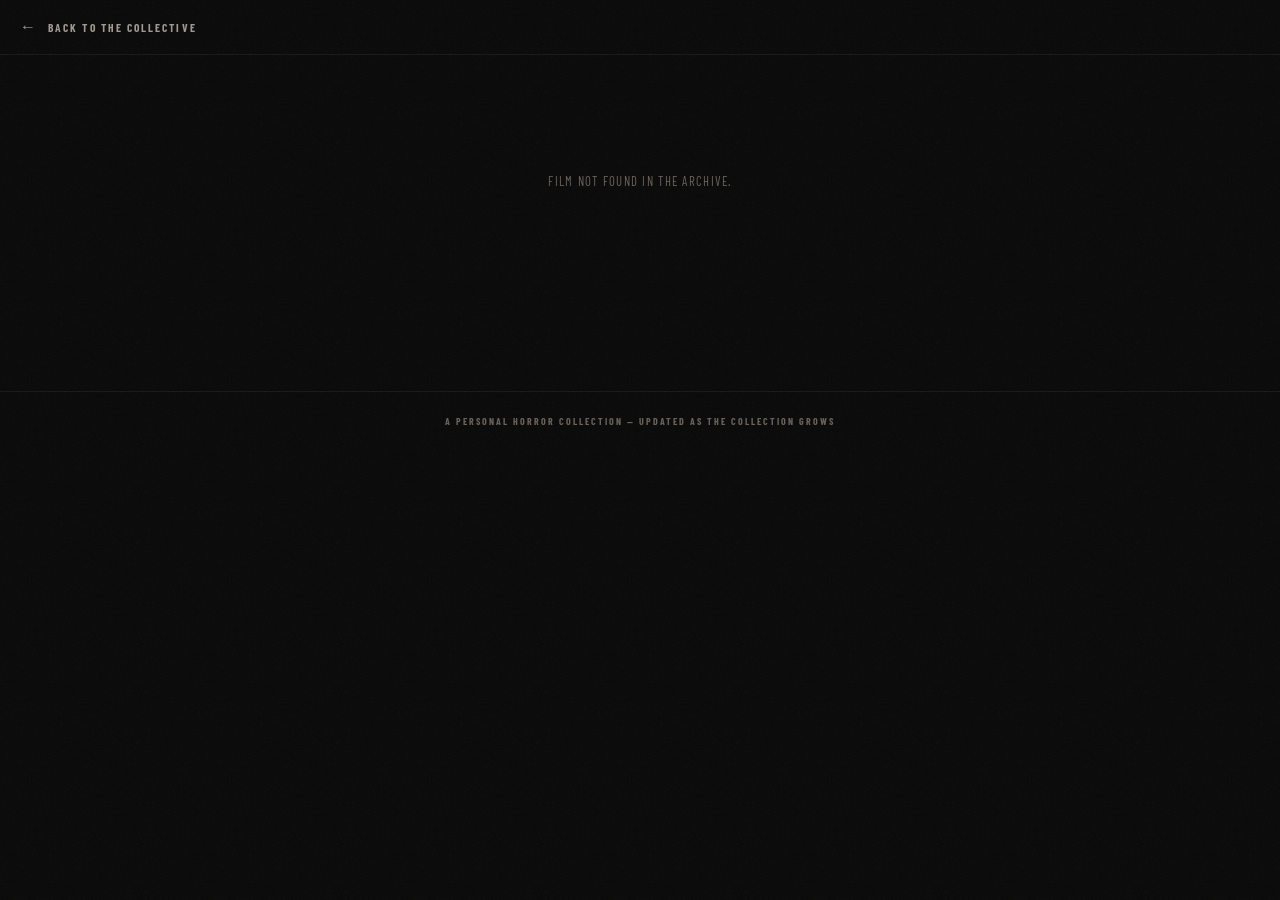
==== movie.html @ ca42c44a "Add GitHub sync so admin edits are visible to all visitors - New js/sync.js: fetchRemoteMovies() loa" ====
<!DOCTYPE html>
<html lang="en">
<head>
  <meta charset="UTF-8">
  <meta name="viewport" content="width=device-width, initial-scale=1.0">
  <title>Film — The Obscure Collective</title>

  <link rel="preconnect" href="https://fonts.googleapis.com">
  <link rel="preconnect" href="https://fonts.gstatic.com" crossorigin>
  <link href="https://fonts.googleapis.com/css2?family=Cinzel+Decorative:wght@400;700&family=Cinzel:wght@400;600;700&family=Crimson+Text:ital,wght@0,400;0,600;1,400&display=swap" rel="stylesheet">

  <link rel="stylesheet" href="css/style.css">
</head>
<body>

  <!-- ══════════════════════════════════════════════
       BACK NAVIGATION
  ══════════════════════════════════════════════ -->
  <nav>
    <a href="index.html" class="back-btn" id="back-btn">Back to the Collective</a>
  </nav>

  <!-- ══════════════════════════════════════════════
       HERO — poster + movie info panel
       (populated by detail.js)
  ══════════════════════════════════════════════ -->
  <section class="detail-hero" id="detail-hero">
    <!-- Injected by detail.js -->
  </section>

  <!-- ══════════════════════════════════════════════
       BODY — synopsis + review
       (populated by detail.js)
  ══════════════════════════════════════════════ -->
  <section class="detail-body" id="detail-body">
    <!-- Injected by detail.js -->
  </section>

  <!-- ══════════════════════════════════════════════
       FOOTER
  ══════════════════════════════════════════════ -->
  <footer class="site-footer">
    <p>A personal horror collection — updated as the collection grows</p>
  </footer>

  <!-- ══════════════════════════════════════════════
       MODAL: ADD / EDIT FILM (shared with index)
  ══════════════════════════════════════════════ -->
  <div class="modal-overlay modal-overlay--large" id="film-modal" hidden role="dialog" aria-modal="true" aria-labelledby="film-modal-title">
    <div class="modal modal--large">
      <button class="modal-close" id="film-modal-close" aria-label="Close">✕</button>
      <h2 class="modal-title" id="film-modal-title">Edit Film</h2>

      <form id="film-form" novalidate>
        <input type="hidden" id="film-id">

        <div class="form-section">
          <p class="form-section-label">Status</p>
          <div class="radio-group">
            <label class="radio-label"><input type="radio" name="status" value="watched" checked> Already Seen</label>
            <label class="radio-label"><input type="radio" name="status" value="watchlist"> Want to Watch</label>
          </div>
        </div>

        <div class="form-grid-2">
          <div class="form-field form-field--span2">
            <label class="form-label" for="film-title">Title <span class="required">*</span></label>
            <input class="form-input" type="text" id="film-title" placeholder="e.g. The Wicker Man" required>
          </div>
          <div class="form-field">
            <label class="form-label" for="film-year">Year <span class="required">*</span></label>
            <input class="form-input" type="number" id="film-year" placeholder="1973" min="1888" max="2099" required>
          </div>
          <div class="form-field form-field--span2">
            <label class="form-label" for="film-director">Director</label>
            <input class="form-input" type="text" id="film-director" placeholder="e.g. Robin Hardy">
          </div>
        </div>

        <div class="form-section">
          <p class="form-section-label">Genre <span class="required">*</span></p>
          <div class="checkbox-group">
            <label class="checkbox-label"><input type="checkbox" name="genre" value="Cults"> Cults</label>
            <label class="checkbox-label"><input type="checkbox" name="genre" value="Voodoo"> Voodoo</label>
            <label class="checkbox-label"><input type="checkbox" name="genre" value="Supernatural"> Supernatural</label>
            <label class="checkbox-label"><input type="checkbox" name="genre" value="Psychological"> Psychological</label>
            <label class="checkbox-label"><input type="checkbox" name="genre" value="Slasher"> Slasher</label>
            <label class="checkbox-label"><input type="checkbox" name="genre" value="Folk"> Folk</label>
            <label class="checkbox-label"><input type="checkbox" name="genre" value="Series"> Series</label>
          </div>
        </div>

        <div class="form-section" id="rating-section">
          <p class="form-section-label">My Rating</p>
          <div class="rating-input-row">
            <input class="rating-slider" type="range" id="film-rating" min="1" max="10" value="7" step="0.5">
            <span class="rating-value" id="rating-display">7 / 10</span>
          </div>
        </div>

        <div class="form-section">
          <p class="form-section-label">Overview</p>
          <textarea class="form-input form-textarea" id="film-overview" placeholder="Paste the movie synopsis or description…" rows="3"></textarea>
        </div>

        <div class="form-section">
          <p class="form-section-label">Poster URL</p>
          <p class="form-hint">Go to themoviedb.org → find the film → right-click the poster → Copy Image Address</p>
          <input class="form-input" type="url" id="film-poster" placeholder="https://image.tmdb.org/t/p/w500/…">
          <div class="poster-preview-wrap" id="poster-preview-wrap" hidden>
            <img id="poster-preview" src="" alt="Poster preview">
          </div>
        </div>

        <div class="form-section">
          <p class="form-section-label">Where to Watch</p>
          <div class="checkbox-group">
            <label class="checkbox-label"><input type="checkbox" name="streaming" value="Netflix"> Netflix</label>
            <label class="checkbox-label"><input type="checkbox" name="streaming" value="Shudder"> Shudder</label>
            <label class="checkbox-label"><input type="checkbox" name="streaming" value="Tubi"> Tubi</label>
            <label class="checkbox-label"><input type="checkbox" name="streaming" value="Prime"> Prime</label>
            <label class="checkbox-label"><input type="checkbox" name="streaming" value="Hulu"> Hulu</label>
            <label class="checkbox-label"><input type="checkbox" name="streaming" value="Peacock"> Peacock</label>
            <label class="checkbox-label"><input type="checkbox" name="streaming" value="Max"> Max</label>
            <label class="checkbox-label"><input type="checkbox" name="streaming" value="Kanopy"> Kanopy</label>
            <label class="checkbox-label"><input type="checkbox" name="streaming" value="Mubi"> Mubi</label>
          </div>
        </div>

        <p class="form-error" id="film-error" hidden></p>

        <div class="form-actions">
          <button type="button" class="btn-secondary" id="film-cancel">CANCEL</button>
          <button type="submit" class="btn-primary" id="film-submit">SAVE CHANGES</button>
        </div>
      </form>
    </div>
  </div>

  <!-- Scripts: order matters -->
  <script src="js/movies.js"></script>
  <script src="js/data.js"></script>
  <script src="js/sync.js"></script>
  <script src="js/film-form.js"></script>
  <script src="js/detail.js"></script>

</body>
</html>
---- css/style.css ----
/* =====================================================
   THE HORROR ARCHIVE — Poster / Print Aesthetic
   ===================================================== */

/* ─── Google Fonts ─────────────────────────────────── */
@import url('https://fonts.googleapis.com/css2?family=Barlow+Condensed:ital,wght@0,400;0,600;0,700;0,800;1,400&display=swap');

/* ─── CSS Custom Properties ────────────────────────── */
:root {
  --bg-primary:     #080808;
  --bg-secondary:   #0f0f0f;
  --bg-card:        #101010;

  --red:            #c9150e;
  --red-bright:     #e31a12;
  --red-dim:        #6b0b07;
  --red-ghost:      rgba(201, 21, 14, 0.12);

  --text-primary:   #f0e5d8;
  --text-secondary: #a09890;
  --text-dim:       #6a6058;

  --rule:           rgba(201, 21, 14, 0.35);
  --rule-subtle:    rgba(255, 255, 255, 0.06);

  --gold:           #c9a84c;
  --gold-dim:       #332a10;

  --font-display:   'Barlow Condensed', 'Arial Narrow', sans-serif;
  --font-ui:        'Barlow Condensed', 'Arial Narrow', sans-serif;
  --font-body:      'Barlow Condensed', 'Arial Narrow', sans-serif;

  --radius:         2px;
  --shadow-card:    0 2px 16px rgba(0, 0, 0, 0.8);
  --shadow-hover:   0 0 0 1px var(--red), 0 8px 32px rgba(201, 21, 14, 0.3), 0 4px 12px rgba(0,0,0,0.9);
}

/* ─── Reset & Base ──────────────────────────────────── */
*, *::before, *::after {
  box-sizing: border-box;
  margin: 0;
  padding: 0;
}

html {
  scroll-behavior: smooth;
  overflow-x: clip; /* prevents page H-scroll without creating a scroll container */
}

body {
  background-color: var(--bg-primary);
  color: var(--text-primary);
  font-family: var(--font-body);
  font-size: 17px;
  line-height: 1.6;
  min-height: 100vh;
}

/* Heavy grain overlay — the key to the poster texture */
body::after {
  content: '';
  position: fixed;
  inset: 0;
  pointer-events: none;
  z-index: 9999;
  opacity: 0.055;
  background-image: url("data:image/svg+xml,%3Csvg xmlns='http://www.w3.org/2000/svg' width='300' height='300'%3E%3Cfilter id='n'%3E%3CfeTurbulence type='fractalNoise' baseFrequency='0.75' numOctaves='4' stitchTiles='stitch'/%3E%3C/filter%3E%3Crect width='300' height='300' filter='url(%23n)'/%3E%3C/svg%3E");
  background-size: 200px 200px;
}

/* Protect hidden attribute from display overrides */
[hidden] { display: none !important; }

a  { color: inherit; text-decoration: none; }
button { font-family: inherit; cursor: pointer; border: none; background: none; }
img { display: block; max-width: 100%; }

/* ─── Scrollbar ─────────────────────────────────────── */
::-webkit-scrollbar       { width: 6px; }
::-webkit-scrollbar-track { background: #000; }
::-webkit-scrollbar-thumb { background: var(--red-dim); border-radius: 0; }
::-webkit-scrollbar-thumb:hover { background: var(--red); }

/* =====================================================
   HEADER — full poster treatment
   ===================================================== */

.site-header {
  position: relative;
  padding: 0;
  background: #000;
  overflow: hidden;
}

/* Red vignette glow behind the title */
.site-header::before {
  content: '';
  position: absolute;
  inset: 0;
  background: radial-gradient(ellipse 70% 80% at 50% 50%, rgba(201,21,14,0.18) 0%, transparent 70%);
  pointer-events: none;
}

/* Top strip */
.header-top-strip {
  display: flex;
  justify-content: flex-end;
  align-items: center;
  padding: 10px 24px;
  border-bottom: 1px solid var(--rule-subtle);
}

.header-top-strip span {
  font-family: var(--font-ui);
  font-size: 0.65rem;
  font-weight: 700;
  letter-spacing: 0.22em;
  text-transform: uppercase;
  color: var(--text-secondary);
}

/* Centre only the middle span */
.header-top-strip span:nth-child(2) {
  text-align: center;
  justify-self: center;
}

/* The big title block */
.header-title-block {
  position: relative;
  z-index: 1;
  text-align: center;
  padding: 32px 24px 32px;
  border-top: 2px solid var(--red);
  border-bottom: 2px solid var(--red);
  margin: 0;
}

.site-title {
  font-family: var(--font-display);
  font-size: clamp(4.5rem, 16vw, 12rem);
  font-weight: 800;
  text-transform: uppercase;
  line-height: 0.9;
  letter-spacing: 0.12em;
  color: var(--red);
  /* Slight print texture on the text */
  text-shadow:
    2px 2px 0 rgba(0,0,0,0.5),
    -1px -1px 0 rgba(201,21,14,0.3);
  /* Pull the letters tighter */
  font-stretch: condensed;
  padding: 0;
}

/* Bottom strip */
.header-bottom-strip {
  display: flex;
  justify-content: space-between;
  align-items: center;
  padding: 9px 24px;
  border-top: 1px solid var(--rule-subtle);
}

.header-bottom-strip .tagline {
  font-family: var(--font-ui);
  font-size: 0.72rem;
  font-weight: 400;
  letter-spacing: 0.18em;
  text-transform: uppercase;
  color: var(--text-secondary);
  font-style: normal;
  flex: 1;
  text-align: center;
}

.header-bottom-strip .stat {
  font-family: var(--font-ui);
  font-size: 0.65rem;
  font-weight: 700;
  letter-spacing: 0.16em;
  text-transform: uppercase;
  color: var(--text-dim);
}

/* =====================================================
   CONTROLS — sticky filter bar
   ===================================================== */

.controls-wrapper {
  position: sticky;
  top: 0;
  z-index: 100;
  background: rgba(8, 8, 8, 0.97);
  backdrop-filter: blur(6px);
  border-bottom: 1px solid var(--rule-subtle);
}

.controls {
  max-width: 1400px;
  margin: 0 auto;
  padding: 10px 20px;
  display: flex;
  flex-direction: column;
  gap: 8px;
}

/* Search */
.search-bar {
  flex-shrink: 0;
}

.search-bar input {
  width: 180px;
  background: var(--bg-secondary);
  border: 1px solid rgba(255,255,255,0.1);
  border-radius: var(--radius);
  color: var(--text-primary);
  font-family: var(--font-ui);
  font-size: 0.72rem;
  font-weight: 600;
  letter-spacing: 0.08em;
  padding: 5px 12px;
  outline: none;
  transition: border-color 0.15s;
}

.search-bar input::placeholder {
  color: var(--text-dim);
  font-weight: 400;
}

.search-bar input:focus {
  border-color: var(--red);
}

/* Filters row — genre buttons + add film button */
.filters-row {
  display: flex;
  align-items: center;
  gap: 10px;
}

/* Genre filter buttons */
.filters {
  display: flex;
  flex-wrap: wrap;
  gap: 6px;
  flex: 1;
  align-items: center;
}

.filter-btn {
  font-family: var(--font-ui);
  font-size: 0.72rem;
  font-weight: 700;
  letter-spacing: 0.15em;
  text-transform: uppercase;
  color: var(--text-secondary);
  background: transparent;
  border: 1px solid rgba(255,255,255,0.1);
  border-radius: var(--radius);
  padding: 5px 12px;
  transition: all 0.12s ease;
}

.filter-btn:hover {
  color: var(--text-primary);
  border-color: var(--red);
}

.filter-btn.active {
  color: #000;
  background: var(--red);
  border-color: var(--red);
}

/* Status toggles */
.status-toggles {
  display: flex;
  gap: 4px;
}

.status-btn {
  font-family: var(--font-ui);
  font-size: 0.72rem;
  font-weight: 700;
  letter-spacing: 0.15em;
  text-transform: uppercase;
  color: var(--text-dim);
  background: transparent;
  border: 1px solid transparent;
  border-radius: var(--radius);
  padding: 5px 12px;
  transition: all 0.12s ease;
}

.status-btn:hover {
  color: var(--text-secondary);
}

.status-btn.active {
  color: var(--red);
  border-color: var(--red-dim);
  background: var(--red-ghost);
}

/* Stats */
.collection-stats {
  max-width: 1400px;
  margin: 0 auto;
  padding: 10px 20px 0;
  font-family: var(--font-ui);
  font-size: 0.68rem;
  font-weight: 700;
  letter-spacing: 0.2em;
  text-transform: uppercase;
  color: var(--text-dim);
}

/* =====================================================
   MOVIE GRID
   ===================================================== */

.main-content {
  max-width: 1400px;
  margin: 0 auto;
  padding: 20px 20px 80px;
}

.movie-grid {
  display: grid;
  grid-template-columns: repeat(auto-fill, minmax(220px, 1fr));
  gap: 16px;
}

/* ─── Movie Card ────────────────────────────────────── */
.movie-card {
  position: relative;
  display: block;
  background: var(--bg-card);
  aspect-ratio: 2 / 3;
  border-radius: var(--radius);
  overflow: hidden;
  box-shadow: var(--shadow-card);
  border: 1px solid rgba(255,255,255,0.05);
  /* Red top accent bar */
  border-top: 2px solid var(--red-dim);
  transition: transform 0.18s ease, box-shadow 0.18s ease, border-top-color 0.18s ease;
}

.movie-card:hover {
  transform: translateY(-4px);
  box-shadow: var(--shadow-hover);
  border-top-color: var(--red-bright);
  z-index: 2;
}

.movie-card[data-status="watchlist"] {
  opacity: 0.7;
  border-top-color: rgba(255,255,255,0.1);
}

.movie-card[data-status="watchlist"]:hover {
  opacity: 1;
  border-top-color: var(--red);
}

/* Poster */
.movie-poster {
  width: 100%;
  height: 100%;
  object-fit: cover;
  display: block;
  transition: transform 0.28s ease;
}

.movie-card:hover .movie-poster {
  transform: scale(1.05);
}

/* Placeholder */
.poster-placeholder {
  width: 100%;
  height: 100%;
  display: flex;
  flex-direction: column;
  align-items: center;
  justify-content: center;
  background: #0d0d0d;
  padding: 16px;
  text-align: center;
  gap: 10px;
}

.poster-placeholder svg { opacity: 0.15; }

.poster-placeholder span {
  font-family: var(--font-ui);
  font-size: 0.65rem;
  font-weight: 600;
  letter-spacing: 0.08em;
  text-transform: uppercase;
  color: var(--text-dim);
  line-height: 1.4;
}

/* Badges */
.card-badges {
  position: absolute;
  top: 0;
  left: 0;
  right: 0;
  display: flex;
  justify-content: space-between;
  align-items: flex-start;
  padding: 6px;
  z-index: 2;
}

.genre-badge {
  font-family: var(--font-ui);
  font-size: 0.7rem;
  font-weight: 800;
  letter-spacing: 0.14em;
  text-transform: uppercase;
  color: var(--text-primary);
  background: rgba(0,0,0,0.8);
  border-left: 2px solid var(--red);
  padding: 3px 6px 3px 5px;
  backdrop-filter: blur(4px);
}

.status-badge {
  font-family: var(--font-ui);
  font-size: 0.7rem;
  font-weight: 800;
  letter-spacing: 0.1em;
  text-transform: uppercase;
  padding: 3px 6px;
  border-radius: var(--radius);
}

.status-badge.watched {
  color: var(--gold);
  background: rgba(0,0,0,0.8);
}

.status-badge.watchlist {
  color: #6a88a0;
  background: rgba(0,0,0,0.8);
}

/* Bottom info bar */
.card-info {
  position: absolute;
  bottom: 0;
  left: 0;
  right: 0;
  background: linear-gradient(0deg, rgba(0,0,0,0.97) 0%, rgba(0,0,0,0.75) 55%, transparent 100%);
  padding: 28px 8px 8px;
  z-index: 2;
}

.card-meta-top {
  display: flex;
  align-items: flex-start;
  justify-content: space-between;
  gap: 6px;
  margin-bottom: 4px;
}

.card-rating {
  font-family: var(--font-ui);
  font-size: 1.2rem;
  font-weight: 800;
  color: #fff;
  line-height: 1;
  white-space: nowrap;
  flex-shrink: 0;
}

.card-title {
  font-family: var(--font-ui);
  font-size: 0.82rem;
  font-weight: 700;
  letter-spacing: 0.04em;
  text-transform: uppercase;
  color: var(--text-primary);
  line-height: 1.25;
  display: -webkit-box;
  -webkit-line-clamp: 2;
  -webkit-box-orient: vertical;
  overflow: hidden;
}

.card-meta {
  display: flex;
  align-items: center;
  gap: 8px;
}

.card-year {
  font-family: var(--font-ui);
  font-size: 0.62rem;
  font-weight: 600;
  letter-spacing: 0.1em;
  color: var(--text-secondary);
}

.card-desc {
  font-family: var(--font-body);
  font-size: 0.82rem;
  color: var(--text-secondary);
  margin: 0.5rem 0 0;
  line-height: 1.45;
  display: -webkit-box;
  -webkit-line-clamp: 3;
  -webkit-box-orient: vertical;
  overflow: hidden;
}

/* Star rating */
.stars-display {
  position: relative;
  display: inline-block;
  font-size: 0.72rem;
  color: var(--gold-dim);
  letter-spacing: 2px;
  line-height: 1;
}

.stars-display::before {
  content: "★★★★★";
  position: absolute;
  top: 0; left: 0;
  color: var(--gold);
  overflow: hidden;
  width: var(--rating-pct, 0%);
  white-space: nowrap;
}

/* Empty state */
.empty-state {
  text-align: center;
  padding: 80px 24px;
  font-family: var(--font-ui);
  font-size: 0.78rem;
  font-weight: 700;
  letter-spacing: 0.2em;
  text-transform: uppercase;
  color: var(--text-dim);
}

/* =====================================================
   DETAIL PAGE
   ===================================================== */

/* Back button */
.back-btn {
  display: inline-flex;
  align-items: center;
  gap: 10px;
  font-family: var(--font-ui);
  font-size: 0.72rem;
  font-weight: 700;
  letter-spacing: 0.18em;
  text-transform: uppercase;
  color: var(--text-secondary);
  padding: 14px 20px;
  border-bottom: 1px solid var(--rule-subtle);
  width: 100%;
  transition: color 0.15s, background 0.15s;
}

.back-btn:hover {
  color: var(--red);
  background: rgba(201,21,14,0.05);
}

.back-btn::before {
  content: '←';
  font-size: 1rem;
  font-family: sans-serif;
}

/* Admin fix panel */
.admin-fix-panel {
  display: flex;
  align-items: center;
  gap: 10px;
  padding: 10px 20px;
  background: rgba(201,21,14,0.06);
  border-bottom: 1px solid rgba(201,21,14,0.2);
  flex-wrap: wrap;
}

.admin-fix-label {
  font-family: var(--font-ui);
  font-size: 0.62rem;
  font-weight: 700;
  letter-spacing: 0.15em;
  text-transform: uppercase;
  color: var(--red);
  white-space: nowrap;
}

.admin-fix-input {
  flex: 1;
  min-width: 220px;
  background: var(--bg-secondary);
  border: 1px solid rgba(255,255,255,0.1);
  color: var(--text-primary);
  font-family: var(--font-ui);
  font-size: 0.75rem;
  padding: 7px 12px;
  border-radius: 2px;
  outline: none;
}

.admin-fix-input:focus {
  border-color: var(--red);
}

.admin-fix-btn {
  font-family: var(--font-ui);
  font-size: 0.65rem;
  font-weight: 700;
  letter-spacing: 0.15em;
  background: var(--red);
  color: #fff;
  border: none;
  padding: 7px 16px;
  cursor: pointer;
  border-radius: 2px;
  white-space: nowrap;
  transition: background 0.15s;
}

.admin-fix-btn:hover    { background: var(--red-bright); }
.admin-fix-btn:disabled { opacity: 0.5; cursor: default; }

.admin-clear-btn {
  background: rgba(255,255,255,0.08);
  color: var(--text-dim);
}
.admin-clear-btn:hover { background: rgba(255,255,255,0.15); }

.admin-fix-status {
  font-family: var(--font-ui);
  font-size: 0.68rem;
  letter-spacing: 0.05em;
}
.admin-fix-status[data-type="ok"]    { color: #5cb85c; }
.admin-fix-status[data-type="error"] { color: var(--red); }

/* Detail hero */
.detail-hero {
  max-width: 1100px;
  margin: 0 auto;
  padding: 36px 20px 40px;
  display: grid;
  grid-template-columns: 250px 1fr;
  gap: 48px;
  align-items: start;
}

.detail-poster-wrap {
  position: sticky;
  top: 30px;
}

/* ─── Poster drag-and-drop upload (admin only) ───── */
.detail-poster-wrap.upload-enabled {
  cursor: pointer;
}

.detail-poster-wrap.upload-enabled:hover .poster-upload-overlay,
.detail-poster-wrap.upload-enabled.drag-over .poster-upload-overlay {
  opacity: 1;
}

.detail-poster-wrap.upload-enabled.drag-over {
  outline: 2px dashed var(--red);
  outline-offset: 4px;
}

.detail-poster-wrap.upload-enabled.drag-over .poster-upload-overlay {
  background: rgba(201, 21, 14, 0.45);
}

.poster-upload-overlay {
  position: absolute;
  inset: 0;
  display: flex;
  flex-direction: column;
  align-items: center;
  justify-content: center;
  gap: 8px;
  background: rgba(0, 0, 0, 0.72);
  border-radius: var(--radius);
  opacity: 0;
  transition: opacity 0.2s;
  pointer-events: none;
  z-index: 2;
}

.detail-poster-wrap.upload-enabled:hover .poster-upload-overlay {
  pointer-events: auto;
}

.poster-upload-overlay svg {
  width: 28px;
  height: 28px;
  stroke: var(--red);
  fill: none;
  stroke-width: 1.5;
}

.poster-upload-overlay span {
  font-family: var(--font-ui);
  font-size: 0.78rem;
  font-weight: 700;
  letter-spacing: 0.12em;
  text-transform: uppercase;
  color: var(--text-primary);
  text-align: center;
  line-height: 1.4;
}

.detail-poster {
  width: 100%;
  border-radius: var(--radius);
  box-shadow: 0 0 0 1px var(--red-dim), 0 4px 30px rgba(0,0,0,0.9);
  display: block;
}

.detail-poster-placeholder {
  width: 100%;
  aspect-ratio: 2 / 3;
  background: #0d0d0d;
  border: 1px solid rgba(255,255,255,0.06);
  border-top: 2px solid var(--red-dim);
  display: flex;
  align-items: center;
  justify-content: center;
}

/* Info panel */
.detail-info {
  padding-top: 4px;
  display: flex;
  flex-direction: column;
  gap: 0;
}

.detail-status-row {
  display: flex;
  align-items: center;
  gap: 10px;
  margin-bottom: 12px;
}

.detail-status-badge {
  font-family: var(--font-ui);
  font-size: 0.65rem;
  font-weight: 800;
  letter-spacing: 0.18em;
  text-transform: uppercase;
  padding: 4px 10px;
  border-radius: var(--radius);
}

.detail-status-badge.watched {
  color: var(--gold);
  border: 1px solid rgba(201,168,76,0.3);
  background: rgba(201,168,76,0.07);
}

.detail-status-badge.watchlist {
  color: #6a88a0;
  border: 1px solid rgba(100,136,160,0.3);
  background: rgba(100,136,160,0.07);
}

.detail-title {
  font-family: var(--font-display);
  font-size: clamp(2.6rem, 5vw, 4.2rem);
  line-height: 0.92;
  letter-spacing: 0.03em;
  color: var(--text-primary);
  margin-bottom: 16px;
  /* Subtle red glow on the title */
  text-shadow: 0 0 40px rgba(201,21,14,0.2);
}

.detail-meta-row {
  display: flex;
  flex-wrap: wrap;
  gap: 0 6px;
  font-size: 1rem;
  font-family: var(--font-ui);
  font-size: 0.75rem;
  font-weight: 600;
  letter-spacing: 0.12em;
  text-transform: uppercase;
  color: var(--text-secondary);
  margin-bottom: 18px;
}

.detail-meta-row span::after {
  content: ' /';
  color: var(--red-dim);
  margin-left: 6px;
}
.detail-meta-row span:last-child::after { content: ''; }

/* Genre tags */
.detail-genres {
  display: flex;
  flex-wrap: wrap;
  gap: 6px;
  margin-bottom: 22px;
}

.genre-tag {
  font-family: var(--font-ui);
  font-size: 0.65rem;
  font-weight: 800;
  letter-spacing: 0.16em;
  text-transform: uppercase;
  color: var(--text-secondary);
  border-left: 2px solid var(--red);
  padding: 3px 8px 3px 7px;
  background: rgba(255,255,255,0.03);
}

/* Divider */
.detail-divider {
  width: 100%;
  height: 1px;
  background: var(--rule-subtle);
  margin: 18px 0;
}

/* Synopsis in info panel */
.detail-synopsis {
  margin-top: 20px;
  font-family: var(--font-body);
  font-size: 1rem;
  line-height: 1.75;
  color: var(--text-secondary);
  font-style: normal;
}

/* Rating */
.detail-rating-block {
  display: flex;
  align-items: center;
  gap: 14px;
  margin-top: 20px;
  margin-bottom: 0;
}

.blood-drops {
  display: flex;
  gap: 4px;
  align-items: flex-end;
}

.drop svg {
  width: 14px;
  height: 18px;
  fill: rgba(201,21,14,0.18);
  display: block;
}

.drop--full svg {
  fill: var(--red);
  filter: drop-shadow(0 1px 3px rgba(201,21,14,0.6));
}

.drop--half svg {
  fill: var(--red-dim);
  filter: drop-shadow(0 1px 2px rgba(201,21,14,0.3));
}

/* keep old star rule stub so nothing else breaks */
.detail-stars {
  display: none;
}

.detail-stars::before {
  content: "★★★★★";
  overflow: hidden;
  width: var(--rating-pct, 0%);
  white-space: nowrap;
}

.detail-rating-number {
  font-family: var(--font-display);
  font-size: 1.6rem;
  color: var(--red);
  letter-spacing: 0.04em;
  line-height: 1;
}

/* Streaming (now in body sections) */
.detail-streaming-section { margin-bottom: 0; }

.detail-section-label {
  font-family: var(--font-ui);
  font-size: 0.82rem;
  font-weight: 800;
  letter-spacing: 0.22em;
  text-transform: uppercase;
  color: var(--text-primary);
  margin-bottom: 10px;
}

.streaming-platforms {
  display: flex;
  flex-wrap: wrap;
  gap: 6px;
}

.platform-badge {
  font-family: var(--font-ui);
  font-size: 0.68rem;
  font-weight: 700;
  letter-spacing: 0.08em;
  text-transform: uppercase;
  padding: 4px 10px;
  border-radius: var(--radius);
  border: 1px solid;
}

.platform-badge.netflix   { color: #e50914; border-color: rgba(229,9,20,0.35);   background: rgba(229,9,20,0.07); }
.platform-badge.shudder   { color: #11b8ff; border-color: rgba(17,184,255,0.35); background: rgba(17,184,255,0.07); }
.platform-badge.tubi      { color: #ff5500; border-color: rgba(255,85,0,0.35);   background: rgba(255,85,0,0.07); }
.platform-badge.prime     { color: #00a8e0; border-color: rgba(0,168,224,0.35);  background: rgba(0,168,224,0.07); }
.platform-badge.hulu      { color: #1ce783; border-color: rgba(28,231,131,0.35); background: rgba(28,231,131,0.07); }
.platform-badge.peacock   { color: #f0b400; border-color: rgba(240,180,0,0.35);  background: rgba(240,180,0,0.07); }
.platform-badge.max       { color: #5b8dce; border-color: rgba(91,141,206,0.35); background: rgba(91,141,206,0.07); }
.platform-badge.kanopy    { color: #009ee3; border-color: rgba(0,158,227,0.35);  background: rgba(0,158,227,0.07); }
.platform-badge.mubi      { color: #f04e23; border-color: rgba(240,78,35,0.35);  background: rgba(240,78,35,0.07); }
.platform-badge.other     { color: var(--text-secondary); border-color: rgba(255,255,255,0.1); }

/* ─── Detail body (synopsis + review) ──────────────── */
.detail-body {
  max-width: 1100px;
  margin: 0 auto;
  padding: 0 20px 80px;
  display: grid;
  grid-template-columns: 250px 1fr;
  gap: 48px;
}

.detail-body-spacer {}

.detail-sections {
  display: flex;
  flex-direction: column;
  gap: 32px;
}

.detail-section h3 {
  font-family: var(--font-ui);
  font-size: 0.82rem;
  font-weight: 800;
  letter-spacing: 0.26em;
  text-transform: uppercase;
  color: var(--text-primary);
  margin-bottom: 14px;
  padding-bottom: 8px;
  border-bottom: 1px solid var(--rule-subtle);
}

.detail-section p {
  font-family: var(--font-body);
  font-size: 1.08rem;
  line-height: 1.8;
  color: var(--text-secondary);
  font-style: normal;
}

.detail-section p.review-text {
  color: var(--text-primary);
  font-style: normal;
}

/* =====================================================
   FOOTER
   ===================================================== */

.site-footer {
  border-top: 1px solid var(--rule-subtle);
  padding: 22px 20px;
  text-align: center;
  font-family: var(--font-ui);
  font-size: 0.62rem;
  font-weight: 700;
  letter-spacing: 0.2em;
  text-transform: uppercase;
  color: var(--text-dim);
}

/* =====================================================
   ANIMATIONS
   ===================================================== */

.movie-card {
  animation: fadeUp 0.28s ease both;
}

@keyframes fadeUp {
  from { opacity: 0; transform: translateY(10px); }
  to   { opacity: 1; transform: translateY(0); }
}

.movie-card:nth-child(1)  { animation-delay: 0.02s; }
.movie-card:nth-child(2)  { animation-delay: 0.05s; }
.movie-card:nth-child(3)  { animation-delay: 0.08s; }
.movie-card:nth-child(4)  { animation-delay: 0.11s; }
.movie-card:nth-child(5)  { animation-delay: 0.14s; }
.movie-card:nth-child(6)  { animation-delay: 0.17s; }
.movie-card:nth-child(7)  { animation-delay: 0.20s; }
.movie-card:nth-child(8)  { animation-delay: 0.23s; }
.movie-card:nth-child(9)  { animation-delay: 0.26s; }
.movie-card:nth-child(10) { animation-delay: 0.29s; }
.movie-card:nth-child(11) { animation-delay: 0.32s; }
.movie-card:nth-child(12) { animation-delay: 0.35s; }

/* =====================================================
   RESPONSIVE
   ===================================================== */

@media (max-width: 540px) {
  .detail-hero,
  .detail-body {
    grid-template-columns: 1fr;
    gap: 24px;
  }

  .detail-poster-wrap {
    position: static;
    max-width: 220px;
    margin: 0 auto;
  }

  .detail-body-spacer { display: none; }
}

@media (max-width: 680px) {
  .movie-grid {
    grid-template-columns: repeat(auto-fill, minmax(135px, 1fr));
    gap: 10px;
  }

  .site-title {
    font-size: clamp(2.4rem, 13vw, 4rem);
  }

  .view-tabs {
    padding: 0 8px;
    min-width: 0;
    width: 100%;
  }
  .view-tab {
    flex: 1;
    min-width: 0;
    justify-content: center;
    font-size: 0.58rem;
    letter-spacing: 0.06em;
    padding: 14px 4px 12px;
    gap: 4px;
  }
  .tab-count {
    font-size: 0.58rem;
    padding: 2px 5px;
    min-width: 18px;
    flex-shrink: 0;
  }

  .controls {
    padding: 8px 0;
    gap: 0;
  }

  /* ── Row 1: genre filter strip — edge-to-edge, scrollable ── */
  .filters-row {
    flex-wrap: wrap;
    gap: 0;
    position: relative;
  }

  .filters {
    order: 1;
    width: 100%;
    flex: none;
    overflow-x: auto;
    flex-wrap: nowrap;
    scrollbar-width: none;
    -webkit-overflow-scrolling: touch;
    padding: 2px 14px 8px;
    gap: 6px;
  }

  .filters::-webkit-scrollbar { display: none; }

  /* Right-fade hint — signals more buttons off-screen */
  .filters-row::after {
    content: '';
    position: absolute;
    top: 0;
    right: 0;
    width: 44px;
    height: 42px; /* covers just the filter row */
    background: linear-gradient(to right, transparent, rgba(8,8,8,0.97));
    pointer-events: none;
    z-index: 2;
  }

  /* ── Row 2: search + add film ── */
  .search-bar {
    order: 2;
    flex: 1;
    padding-left: 14px;
  }

  .search-bar input {
    width: 100%;
    box-sizing: border-box;
  }

  #add-movie-btn {
    order: 3;
    flex-shrink: 0;
    margin-right: 14px;
  }

  .filter-btn,
  .status-btn { white-space: nowrap; flex-shrink: 0; }

  /* Prevent "WANT TO WATCH" badge from wrapping on narrow cards */
  .status-badge { white-space: nowrap; font-size: 0.62rem; }
  .genre-badge  { font-size: 0.62rem; }

  .main-content { padding: 14px 14px 60px; }

  .detail-hero,
  .detail-body { padding: 16px 14px 40px; }
}

@media (max-width: 420px) {
  .movie-grid {
    grid-template-columns: repeat(2, 1fr);
    gap: 8px;
  }

  .site-title {
    font-size: clamp(1.8rem, 10.5vw, 2.8rem);
    letter-spacing: 0.06em;
  }
}


/* =====================================================
   LOGIN BUTTON (header)
   ===================================================== */

.header-auth {
  display: flex;
  align-items: center;
  gap: 8px;
  justify-self: end;
}

.change-pwd-btn {
  font-family: var(--font-ui);
  font-size: 0.6rem;
  font-weight: 700;
  letter-spacing: 0.14em;
  text-transform: uppercase;
  color: var(--text-dim);
  background: transparent;
  border: none;
  padding: 4px 6px;
  cursor: pointer;
  transition: color 0.15s;
}

.change-pwd-btn:hover {
  color: var(--text-secondary);
}

.save-btn {
  font-family: var(--font-ui);
  font-size: 0.72rem;
  font-weight: 700;
  letter-spacing: 0.15em;
  text-transform: uppercase;
  color: var(--gold);
  background: transparent;
  border: 1px solid rgba(201,168,76,0.35);
  border-radius: var(--radius);
  padding: 5px 12px;
  cursor: pointer;
  transition: all 0.15s ease;
}

.save-btn:hover {
  color: #e8c96a;
  border-color: var(--gold);
}

.login-btn {
  font-family: var(--font-ui);
  font-size: 0.72rem;
  font-weight: 700;
  letter-spacing: 0.15em;
  text-transform: uppercase;
  color: var(--text-secondary);
  background: transparent;
  border: 1px solid rgba(255,255,255,0.1);
  border-radius: var(--radius);
  padding: 5px 12px;
  cursor: pointer;
  transition: all 0.15s ease;
}

.login-btn:hover {
  color: var(--red);
  border-color: var(--red);
}

.login-btn[data-state="logged-in"] {
  color: var(--gold);
  border-color: rgba(201,168,76,0.35);
}

/* =====================================================
   VIEW TABS
   ===================================================== */

.view-tabs-wrapper {
  background: var(--bg-primary);
  border-bottom: 1px solid rgba(255,255,255,0.07);
}

.view-tabs {
  max-width: 1400px;
  margin: 0 auto;
  display: flex;
  padding: 0 20px;
}

.view-tab {
  font-family: var(--font-ui);
  font-size: 0.78rem;
  font-weight: 800;
  letter-spacing: 0.14em;
  text-transform: uppercase;
  color: var(--text-dim);
  background: transparent;
  border: none;
  border-bottom: 2px solid transparent;
  padding: 16px 22px 14px;
  cursor: pointer;
  display: flex;
  align-items: center;
  gap: 8px;
  transition: color 0.15s, border-color 0.15s;
  white-space: nowrap;
}

.view-tab:hover:not(.active) {
  color: var(--text-secondary);
}

.view-tab.active {
  color: var(--text-primary);
  border-bottom-color: transparent;
}

.tab-count {
  font-size: 0.72rem;
  font-weight: 700;
  color: var(--text-dim);
  background: rgba(255,255,255,0.06);
  border-radius: 10px;
  padding: 3px 10px;
  min-width: 28px;
  text-align: center;
}

.view-tab.active .tab-count {
  color: var(--text-secondary);
  background: rgba(201,21,14,0.18);
}

/* =====================================================
   ADD FILM BUTTON
   ===================================================== */

.controls-row {
  display: flex;
  align-items: center;
  gap: 14px;
}

.add-movie-btn {
  font-family: var(--font-ui);
  font-size: 0.72rem;
  font-weight: 800;
  letter-spacing: 0.16em;
  text-transform: uppercase;
  color: #000;
  background: var(--red);
  border: none;
  border-radius: var(--radius);
  padding: 7px 16px;
  cursor: pointer;
  white-space: nowrap;
  transition: background 0.15s;
}

.add-movie-btn:hover {
  background: var(--red-bright);
}

/* =====================================================
   CARD ADMIN CONTROLS (edit / delete)
   ===================================================== */

.card-admin {
  position: absolute;
  top: 0;
  right: 0;
  display: flex;
  gap: 2px;
  padding: 6px;
  z-index: 4;
  opacity: 0;
  transition: opacity 0.18s;
}

.movie-card:hover .card-admin:not([hidden]) {
  opacity: 1;
}

.card-edit-btn,
.card-delete-btn {
  width: 26px;
  height: 26px;
  display: flex;
  align-items: center;
  justify-content: center;
  font-size: 0.75rem;
  border-radius: var(--radius);
  cursor: pointer;
  transition: background 0.12s;
  line-height: 1;
}

.card-edit-btn {
  color: var(--text-primary);
  background: rgba(0,0,0,0.75);
  border: 1px solid rgba(255,255,255,0.15);
}

.card-edit-btn:hover {
  background: rgba(201,168,76,0.25);
  border-color: var(--gold);
  color: var(--gold);
}

.card-delete-btn {
  color: var(--text-secondary);
  background: rgba(0,0,0,0.75);
  border: 1px solid rgba(255,255,255,0.1);
}

.card-delete-btn:hover {
  background: rgba(201,21,14,0.3);
  border-color: var(--red);
  color: #fff;
}

/* =====================================================
   MODAL BASE
   ===================================================== */

body.modal-open {
  overflow: hidden;
}

.modal-overlay {
  position: fixed;
  inset: 0;
  background: rgba(0,0,0,0.85);
  display: flex;
  align-items: center;
  justify-content: center;
  z-index: 1000;
  padding: 20px;
  backdrop-filter: blur(4px);
}

.modal {
  position: relative;
  background: #111;
  border: 1px solid rgba(255,255,255,0.08);
  border-top: 2px solid var(--red);
  border-radius: var(--radius);
  width: 100%;
  max-width: 420px;
  padding: 36px 32px 32px;
  box-shadow: 0 20px 60px rgba(0,0,0,0.9), 0 0 40px rgba(201,21,14,0.1);
}

.modal--large {
  max-width: 640px;
  max-height: 90vh;
  overflow-y: auto;
  padding: 32px 28px 28px;
  scrollbar-width: thin;
  scrollbar-color: var(--red-dim) transparent;
}

.modal-overlay--large {
  align-items: flex-start;
  padding: 40px 20px;
  overflow-y: auto;
}

.modal-close {
  position: absolute;
  top: 14px;
  right: 16px;
  font-size: 0.9rem;
  color: var(--text-dim);
  background: transparent;
  border: none;
  cursor: pointer;
  padding: 4px 6px;
  line-height: 1;
  transition: color 0.15s;
}

.modal-close:hover { color: var(--text-primary); }

.modal-title {
  font-family: var(--font-display);
  font-size: 2rem;
  letter-spacing: 0.04em;
  color: var(--text-primary);
  margin-bottom: 6px;
  line-height: 1;
}

.modal-sub {
  font-family: var(--font-ui);
  font-size: 0.75rem;
  font-weight: 400;
  letter-spacing: 0.06em;
  color: var(--text-secondary);
  margin-bottom: 24px;
  font-style: normal;
}

/* =====================================================
   FORM ELEMENTS (shared by login + film modals)
   ===================================================== */

.form-field {
  margin-bottom: 16px;
}

.form-field--span2 {
  grid-column: 1 / -1;
}

.form-label {
  display: block;
  font-family: var(--font-ui);
  font-size: 0.62rem;
  font-weight: 800;
  letter-spacing: 0.2em;
  text-transform: uppercase;
  color: var(--text-secondary);
  margin-bottom: 6px;
}

.required { color: var(--red); }

.form-input {
  width: 100%;
  background: rgba(255,255,255,0.04);
  border: 1px solid rgba(255,255,255,0.1);
  border-radius: var(--radius);
  color: var(--text-primary);
  font-family: var(--font-body);
  font-size: 1rem;
  padding: 9px 12px;
  outline: none;
  transition: border-color 0.15s;
  -webkit-appearance: none;
}

.form-input:focus {
  border-color: var(--red);
  background: rgba(201,21,14,0.04);
}

.form-input::placeholder { color: var(--text-dim); }

.form-textarea {
  resize: vertical;
  min-height: 80px;
  line-height: 1.5;
}

.form-hint {
  font-family: var(--font-ui);
  font-size: 0.68rem;
  color: var(--text-dim);
  font-style: normal;
  letter-spacing: 0.04em;
  margin-bottom: 8px;
}

.form-section {
  margin-bottom: 20px;
}

.form-section-label {
  font-family: var(--font-ui);
  font-size: 0.62rem;
  font-weight: 800;
  letter-spacing: 0.2em;
  text-transform: uppercase;
  color: var(--text-secondary);
  margin-bottom: 10px;
}

.form-grid-2 {
  display: grid;
  grid-template-columns: 1fr 1fr;
  gap: 0 14px;
}

/* Radio group */
.radio-group {
  display: flex;
  gap: 20px;
}

.radio-label {
  display: flex;
  align-items: center;
  gap: 8px;
  font-family: var(--font-ui);
  font-size: 0.8rem;
  font-weight: 600;
  letter-spacing: 0.08em;
  text-transform: uppercase;
  color: var(--text-secondary);
  cursor: pointer;
  transition: color 0.12s;
}

.radio-label:hover { color: var(--text-primary); }

.radio-label input[type="radio"] {
  accent-color: var(--red);
  width: 14px;
  height: 14px;
  cursor: pointer;
}

/* Checkbox group */
.checkbox-group {
  display: flex;
  flex-wrap: wrap;
  gap: 8px;
}

.checkbox-label {
  display: flex;
  align-items: center;
  gap: 6px;
  font-family: var(--font-ui);
  font-size: 0.7rem;
  font-weight: 700;
  letter-spacing: 0.1em;
  text-transform: uppercase;
  color: var(--text-secondary);
  cursor: pointer;
  border: 1px solid rgba(255,255,255,0.1);
  border-radius: var(--radius);
  padding: 5px 10px;
  transition: all 0.12s;
  user-select: none;
}

.checkbox-label:hover {
  border-color: var(--red);
  color: var(--text-primary);
}

.checkbox-label input[type="checkbox"] {
  accent-color: var(--red);
  width: 12px;
  height: 12px;
  cursor: pointer;
}

.checkbox-label:has(input:checked) {
  color: var(--text-primary);
  border-color: var(--red);
  background: var(--red-ghost);
}

/* Rating slider */
.rating-input-row {
  display: flex;
  align-items: center;
  gap: 16px;
}

.rating-slider {
  -webkit-appearance: none;
  flex: 1;
  height: 3px;
  background: rgba(255,255,255,0.1);
  border-radius: 2px;
  outline: none;
  cursor: pointer;
}

.rating-slider::-webkit-slider-thumb {
  -webkit-appearance: none;
  width: 16px;
  height: 16px;
  background: var(--red);
  border-radius: 50%;
  cursor: pointer;
  transition: background 0.12s;
}

.rating-slider::-webkit-slider-thumb:hover { background: var(--red-bright); }

.rating-value {
  font-family: var(--font-display);
  font-size: 1.4rem;
  color: var(--red);
  min-width: 60px;
  letter-spacing: 0.04em;
}

/* Poster preview */
.poster-preview-wrap {
  margin-top: 10px;
  max-width: 100px;
}

.poster-preview-wrap img {
  width: 100%;
  border-radius: var(--radius);
  border: 1px solid rgba(255,255,255,0.1);
}

/* Error message */
.form-error {
  font-family: var(--font-ui);
  font-size: 0.72rem;
  font-weight: 700;
  letter-spacing: 0.08em;
  color: var(--red-bright);
  margin-bottom: 14px;
}

.sync-status-msg {
  font-family: var(--font-ui);
  font-size: 0.72rem;
  letter-spacing: 0.06em;
  color: #5a9e6f;
  min-height: 1.2em;
  margin-bottom: 14px;
}

/* Buttons */
.btn-primary {
  width: 100%;
  font-family: var(--font-ui);
  font-size: 0.8rem;
  font-weight: 800;
  letter-spacing: 0.2em;
  text-transform: uppercase;
  color: #000;
  background: var(--red);
  border: none;
  border-radius: var(--radius);
  padding: 12px 20px;
  cursor: pointer;
  transition: background 0.15s;
  margin-top: 4px;
}

.btn-primary:hover { background: var(--red-bright); }

.btn-secondary {
  font-family: var(--font-ui);
  font-size: 0.78rem;
  font-weight: 700;
  letter-spacing: 0.16em;
  text-transform: uppercase;
  color: var(--text-secondary);
  background: transparent;
  border: 1px solid rgba(255,255,255,0.1);
  border-radius: var(--radius);
  padding: 11px 20px;
  cursor: pointer;
  transition: all 0.15s;
}

.btn-secondary:hover {
  color: var(--text-primary);
  border-color: rgba(255,255,255,0.25);
}

.form-actions {
  display: flex;
  gap: 10px;
  margin-top: 8px;
}

.form-actions .btn-primary { flex: 1; margin-top: 0; }

/* =====================================================
   RESPONSIVE ADDITIONS
   ===================================================== */

@media (max-width: 540px) {
  .view-tab {
    font-size: 0.68rem;
    padding: 14px 14px 12px;
    letter-spacing: 0.1em;
  }

  .modal { padding: 28px 20px 24px; }

  .form-grid-2 { grid-template-columns: 1fr; }

  .radio-group { flex-direction: column; gap: 10px; }

  .form-actions { flex-direction: column-reverse; }
}
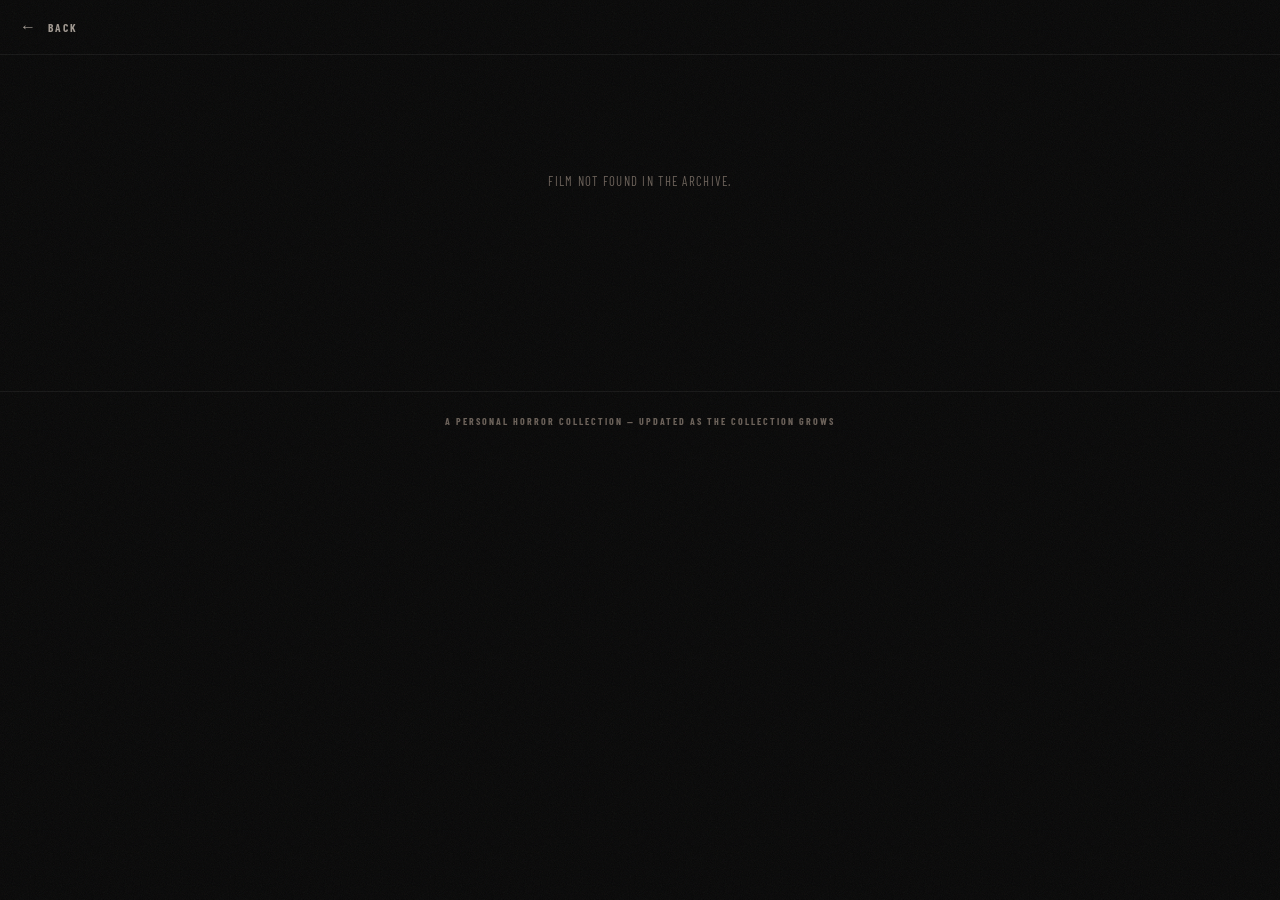
==== commit a091215d: "UI polish: red tabs, opacity filters, header search, label renames, back button - View tabs: active " ====
--- a/movie.html
+++ b/movie.html
@@ -4,6 +4,14 @@
   <meta charset="UTF-8">
   <meta name="viewport" content="width=device-width, initial-scale=1.0">
   <title>Film — The Obscure Collective</title>
+
+  <!-- Open Graph / social sharing -->
+  <meta property="og:type"        content="website">
+  <meta property="og:title"       content="The Obscure Collective">
+  <meta property="og:description" content="A personal horror film collection — rated, reviewed, and organised by genre.">
+  <meta property="og:image"       content="https://juzzydesign.github.io/HorrorCollection/og-image.jpg">
+  <meta name="twitter:card"       content="summary_large_image">
+  <meta name="twitter:image"      content="https://juzzydesign.github.io/HorrorCollection/og-image.jpg">
 
   <link rel="preconnect" href="https://fonts.googleapis.com">
   <link rel="preconnect" href="https://fonts.gstatic.com" crossorigin>
@@ -17,7 +25,7 @@
        BACK NAVIGATION
   ══════════════════════════════════════════════ -->
   <nav>
-    <a href="index.html" class="back-btn" id="back-btn">Back to the Collective</a>
+    <a href="index.html" class="back-btn" id="back-btn">Back</a>
   </nav>
 
   <!-- ══════════════════════════════════════════════
@@ -54,11 +62,23 @@
       <form id="film-form" novalidate>
         <input type="hidden" id="film-id">
 
+        <!-- ── TMDB auto-fill ── -->
+        <div class="form-section tmdb-lookup-section">
+          <p class="form-section-label">Auto-fill from TMDB</p>
+          <div class="tmdb-lookup-row">
+            <input class="form-input" type="text" id="tmdb-lookup-input"
+                   placeholder="Paste TMDB URL — movie/228274 or tv/1399"
+                   spellcheck="false" autocomplete="off">
+            <button type="button" class="admin-fix-btn" id="tmdb-lookup-btn">FETCH</button>
+          </div>
+          <p class="tmdb-lookup-status" id="tmdb-lookup-status"></p>
+        </div>
+
         <div class="form-section">
           <p class="form-section-label">Status</p>
           <div class="radio-group">
-            <label class="radio-label"><input type="radio" name="status" value="watched" checked> Already Seen</label>
-            <label class="radio-label"><input type="radio" name="status" value="watchlist"> Want to Watch</label>
+            <label class="radio-label"><input type="radio" name="status" value="watchlist" checked> Want to Watch</label>
+            <label class="radio-label"><input type="radio" name="status" value="watched"> Already Seen</label>
           </div>
         </div>
 
@@ -98,6 +118,17 @@
           </div>
         </div>
 
+        <!-- ── Trigger Warnings ── -->
+        <div class="form-section">
+          <p class="form-section-label">Trigger Warnings</p>
+          <div class="checkbox-group">
+            <label class="checkbox-label"><input type="checkbox" name="trigger" value="Sexual violence"> Sexual violence</label>
+            <label class="checkbox-label"><input type="checkbox" name="trigger" value="Torture"> Torture</label>
+            <label class="checkbox-label"><input type="checkbox" name="trigger" value="Animal abuse"> Animal abuse</label>
+            <label class="checkbox-label"><input type="checkbox" name="trigger" value="Child harm"> Child harm</label>
+          </div>
+        </div>
+
         <div class="form-section">
           <p class="form-section-label">Overview</p>
           <textarea class="form-input form-textarea" id="film-overview" placeholder="Paste the movie synopsis or description…" rows="3"></textarea>
@@ -130,6 +161,7 @@
         <p class="form-error" id="film-error" hidden></p>
 
         <div class="form-actions">
+          <button type="button" class="btn-delete" id="film-delete-btn" hidden>DELETE</button>
           <button type="button" class="btn-secondary" id="film-cancel">CANCEL</button>
           <button type="submit" class="btn-primary" id="film-submit">SAVE CHANGES</button>
         </div>
--- a/css/style.css
+++ b/css/style.css
@@ -104,10 +104,50 @@
 /* Top strip */
 .header-top-strip {
   display: flex;
-  justify-content: flex-end;
+  justify-content: space-between;
   align-items: center;
   padding: 10px 24px;
   border-bottom: 1px solid var(--rule-subtle);
+  gap: 12px;
+}
+
+/* Search in header — left side */
+.header-search {
+  flex: 1;
+  max-width: 260px;
+}
+
+.header-search input {
+  width: 100%;
+  background: rgba(255,255,255,0.05);
+  border: 1px solid rgba(255,255,255,0.1);
+  border-radius: var(--radius);
+  color: var(--text-primary);
+  font-family: var(--font-ui);
+  font-size: 0.72rem;
+  font-weight: 600;
+  letter-spacing: 0.08em;
+  padding: 5px 12px;
+  outline: none;
+  transition: border-color 0.15s, background 0.15s;
+}
+
+.header-search input::placeholder {
+  color: var(--text-dim);
+  font-weight: 400;
+}
+
+.header-search input:focus {
+  border-color: var(--red);
+  background: rgba(255,255,255,0.07);
+}
+
+/* Auth buttons group — right side */
+.header-auth-group {
+  display: flex;
+  align-items: center;
+  gap: 8px;
+  flex-shrink: 0;
 }
 
 .header-top-strip span {
@@ -144,6 +184,8 @@
   line-height: 0.9;
   letter-spacing: 0.12em;
   color: var(--red);
+  user-select: none;
+  -webkit-user-select: none;
   /* Slight print texture on the text */
   text-shadow:
     2px 2px 0 rgba(0,0,0,0.5),
@@ -270,9 +312,27 @@
 }
 
 .filter-btn.active {
-  color: #000;
-  background: var(--red);
-  border-color: var(--red);
+  color: var(--red);
+  background: rgba(201,21,14,0.15);
+  border-color: rgba(201,21,14,0.5);
+}
+
+/* Rating filter active — gold opacity to distinguish from genre */
+.filter-btn.rating-filter.active {
+  color: var(--gold);
+  background: rgba(201,168,76,0.12);
+  border-color: rgba(201,168,76,0.45);
+}
+
+/* Divider between genre pills and rating pills */
+.filter-divider {
+  display: inline-block;
+  width: 1px;
+  height: 18px;
+  background: rgba(255,255,255,0.15);
+  margin: 0 4px;
+  flex-shrink: 0;
+  align-self: center;
 }
 
 /* Status toggles */
@@ -640,6 +700,21 @@
 .admin-fix-btn:hover    { background: var(--red-bright); }
 .admin-fix-btn:disabled { opacity: 0.5; cursor: default; }
 
+/* TMDB lookup row inside the film modal */
+.tmdb-lookup-section { border-bottom: 1px solid rgba(255,255,255,0.07); padding-bottom: 20px; margin-bottom: 20px; }
+.tmdb-lookup-row { display: flex; gap: 8px; align-items: stretch; }
+.tmdb-lookup-row .form-input { flex: 1; font-size: 0.85rem; }
+.tmdb-lookup-row .admin-fix-btn { flex-shrink: 0; padding: 9px 16px; }
+.tmdb-lookup-status {
+  font-family: var(--font-ui);
+  font-size: 0.68rem;
+  letter-spacing: 0.06em;
+  margin-top: 8px;
+  min-height: 1em;
+}
+.tmdb-lookup-status[data-type="ok"]    { color: #5a9e6f; }
+.tmdb-lookup-status[data-type="error"] { color: var(--red-bright); }
+
 .admin-clear-btn {
   background: rgba(255,255,255,0.08);
   color: var(--text-dim);
@@ -798,14 +873,13 @@
   display: flex;
   flex-wrap: wrap;
   gap: 0 6px;
-  font-size: 1rem;
   font-family: var(--font-ui);
   font-size: 0.75rem;
   font-weight: 600;
   letter-spacing: 0.12em;
   text-transform: uppercase;
   color: var(--text-secondary);
-  margin-bottom: 18px;
+  margin-bottom: 10px;
 }
 
 .detail-meta-row span::after {
@@ -833,6 +907,27 @@
   border-left: 2px solid var(--red);
   padding: 3px 8px 3px 7px;
   background: rgba(255,255,255,0.03);
+}
+
+/* TMDB genre tags — softer style below the custom genre tags */
+.detail-tmdb-genres {
+  display: flex;
+  flex-wrap: wrap;
+  gap: 5px;
+  margin-top: -14px;
+  margin-bottom: 22px;
+}
+
+.tmdb-genre-tag {
+  font-family: var(--font-ui);
+  font-size: 0.6rem;
+  font-weight: 700;
+  letter-spacing: 0.12em;
+  text-transform: uppercase;
+  color: var(--text-dim);
+  border: 1px solid rgba(255,255,255,0.08);
+  border-radius: var(--radius);
+  padding: 2px 7px;
 }
 
 /* Divider */
@@ -844,6 +939,40 @@
 }
 
 /* Synopsis in info panel */
+/* Trigger warnings */
+.detail-triggers {
+  margin-bottom: 14px;
+}
+
+.detail-triggers-label {
+  font-family: var(--font-ui);
+  font-size: 0.6rem;
+  font-weight: 800;
+  letter-spacing: 0.18em;
+  text-transform: uppercase;
+  color: var(--text-dim);
+  margin-bottom: 7px;
+}
+
+.detail-trigger-tags {
+  display: flex;
+  flex-wrap: wrap;
+  gap: 6px;
+}
+
+.trigger-tag {
+  font-family: var(--font-ui);
+  font-size: 0.65rem;
+  font-weight: 700;
+  letter-spacing: 0.12em;
+  text-transform: uppercase;
+  color: #c97a14;
+  border: 1px solid rgba(201, 122, 20, 0.35);
+  border-radius: var(--radius);
+  padding: 3px 9px;
+  background: rgba(201, 122, 20, 0.06);
+}
+
 .detail-synopsis {
   margin-top: 20px;
   font-family: var(--font-body);
@@ -858,8 +987,8 @@
   display: flex;
   align-items: center;
   gap: 14px;
-  margin-top: 20px;
-  margin-bottom: 0;
+  margin-top: 16px;
+  margin-bottom: 16px;
 }
 
 .blood-drops {
@@ -1052,17 +1181,20 @@
 }
 
 @media (max-width: 680px) {
+  /* ── Movie grid ── */
   .movie-grid {
-    grid-template-columns: repeat(auto-fill, minmax(135px, 1fr));
-    gap: 10px;
+    grid-template-columns: repeat(auto-fill, minmax(155px, 1fr));
+    gap: 12px;
   }
 
+  /* ── Site title ── */
   .site-title {
     font-size: clamp(2.4rem, 13vw, 4rem);
   }
 
+  /* ── View tabs — equal-width, taller touch target ── */
   .view-tabs {
-    padding: 0 8px;
+    padding: 0;
     min-width: 0;
     width: 100%;
   }
@@ -1070,84 +1202,83 @@
     flex: 1;
     min-width: 0;
     justify-content: center;
-    font-size: 0.58rem;
-    letter-spacing: 0.06em;
-    padding: 14px 4px 12px;
-    gap: 4px;
+    font-size: 0.7rem;
+    letter-spacing: 0.08em;
+    padding: 18px 6px 16px;
+    gap: 6px;
   }
   .tab-count {
-    font-size: 0.58rem;
-    padding: 2px 5px;
-    min-width: 18px;
+    font-size: 0.65rem;
+    padding: 3px 7px;
+    min-width: 20px;
     flex-shrink: 0;
   }
 
+  /* ── Controls wrapper ── */
   .controls {
-    padding: 8px 0;
-    gap: 0;
+    padding: 10px 14px;
+    gap: 10px;
   }
 
-  /* ── Row 1: genre filter strip — edge-to-edge, scrollable ── */
+  /* ── Filters row: stacks vertically, no scroll ── */
   .filters-row {
+    flex-direction: column;
+    align-items: stretch;
+    gap: 8px;
+  }
+
+  .filters {
+    /* Wrapping pills — no overflow, no scroll */
+    display: flex;
     flex-wrap: wrap;
-    gap: 0;
-    position: relative;
+    flex: none;
+    width: 100%;
+    overflow: visible;
+    gap: 7px;
+    padding: 0;
   }
 
-  .filters {
-    order: 1;
+  /* Force rating filters onto their own row by making the divider a full break */
+  .filter-divider {
+    display: block;
     width: 100%;
-    flex: none;
-    overflow-x: auto;
-    flex-wrap: nowrap;
-    scrollbar-width: none;
-    -webkit-overflow-scrolling: touch;
-    padding: 2px 14px 8px;
-    gap: 6px;
+    height: 1px;
+    background: rgba(255,255,255,0.08);
+    margin: 2px 0;
+    flex-basis: 100%;
   }
 
-  .filters::-webkit-scrollbar { display: none; }
-
-  /* Right-fade hint — signals more buttons off-screen */
-  .filters-row::after {
-    content: '';
-    position: absolute;
-    top: 0;
-    right: 0;
-    width: 44px;
-    height: 42px; /* covers just the filter row */
-    background: linear-gradient(to right, transparent, rgba(8,8,8,0.97));
-    pointer-events: none;
-    z-index: 2;
+  /* Bigger touch targets for filter buttons */
+  .filter-btn {
+    font-size: 0.72rem;
+    padding: 8px 14px;
+    flex-shrink: 0;
   }
 
-  /* ── Row 2: search + add film ── */
-  .search-bar {
-    order: 2;
+  /* ── Header search — let it grow on small screens ── */
+  .header-search {
+    max-width: none;
     flex: 1;
-    padding-left: 14px;
   }
-
-  .search-bar input {
+  .header-search input {
+    font-size: 0.8rem;
+    padding: 8px 12px;
+  }
+
+  /* ── Add film button: full width ── */
+  #add-movie-btn {
     width: 100%;
-    box-sizing: border-box;
+    padding: 11px 16px;
+    font-size: 0.78rem;
+    text-align: center;
   }
 
-  #add-movie-btn {
-    order: 3;
-    flex-shrink: 0;
-    margin-right: 14px;
-  }
-
-  .filter-btn,
-  .status-btn { white-space: nowrap; flex-shrink: 0; }
-
-  /* Prevent "WANT TO WATCH" badge from wrapping on narrow cards */
-  .status-badge { white-space: nowrap; font-size: 0.62rem; }
-  .genre-badge  { font-size: 0.62rem; }
-
+  /* ── Card badges ── */
+  .status-badge { white-space: nowrap; font-size: 0.65rem; }
+  .genre-badge  { font-size: 0.65rem; }
+
+  /* ── Page padding ── */
   .main-content { padding: 14px 14px 60px; }
-
   .detail-hero,
   .detail-body { padding: 16px 14px 40px; }
 }
@@ -1155,12 +1286,23 @@
 @media (max-width: 420px) {
   .movie-grid {
     grid-template-columns: repeat(2, 1fr);
-    gap: 8px;
+    gap: 10px;
   }
 
   .site-title {
     font-size: clamp(1.8rem, 10.5vw, 2.8rem);
     letter-spacing: 0.06em;
+  }
+
+  /* Even bigger touch targets on the smallest screens */
+  .view-tab {
+    padding: 20px 4px 18px;
+    font-size: 0.65rem;
+  }
+
+  .filter-btn {
+    font-size: 0.7rem;
+    padding: 9px 13px;
   }
 }
 
@@ -1279,7 +1421,8 @@
 }
 
 .view-tab.active {
-  color: var(--text-primary);
+  color: #fff;
+  background: var(--red);
   border-bottom-color: transparent;
 }
 
@@ -1295,8 +1438,8 @@
 }
 
 .view-tab.active .tab-count {
-  color: var(--text-secondary);
-  background: rgba(201,21,14,0.18);
+  color: rgba(255,255,255,0.85);
+  background: rgba(0,0,0,0.2);
 }
 
 /* =====================================================
@@ -1730,6 +1873,27 @@
   border-color: rgba(255,255,255,0.25);
 }
 
+.btn-delete {
+  font-family: var(--font-ui);
+  font-size: 0.78rem;
+  font-weight: 700;
+  letter-spacing: 0.16em;
+  text-transform: uppercase;
+  color: var(--red-bright);
+  background: transparent;
+  border: 1px solid rgba(201,21,14,0.35);
+  border-radius: var(--radius);
+  padding: 11px 20px;
+  cursor: pointer;
+  transition: all 0.15s;
+  margin-right: auto;
+}
+
+.btn-delete:hover {
+  background: rgba(201,21,14,0.12);
+  border-color: var(--red-bright);
+}
+
 .form-actions {
   display: flex;
   gap: 10px;
@@ -1743,12 +1907,6 @@
    ===================================================== */
 
 @media (max-width: 540px) {
-  .view-tab {
-    font-size: 0.68rem;
-    padding: 14px 14px 12px;
-    letter-spacing: 0.1em;
-  }
-
   .modal { padding: 28px 20px 24px; }
 
   .form-grid-2 { grid-template-columns: 1fr; }
